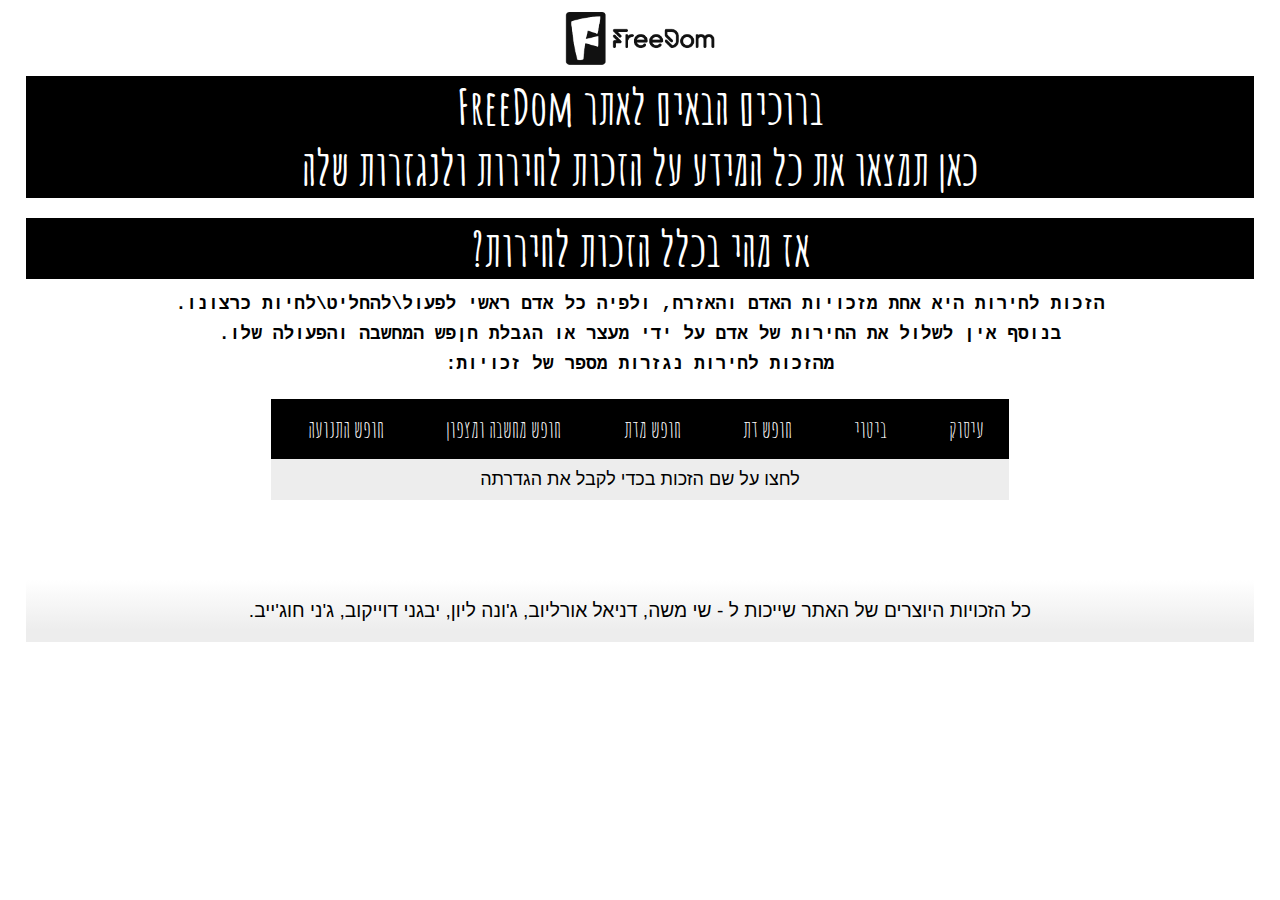
==== index.html @ c2d64393 "Add files via upload" ====
<!DOCTYPE html>
<html lang="en">
<head>
    <meta charset="UTF-8">
    <meta http-equiv="X-UA-Compatible" content="IE=edge">
    <link rel="stylesheet" href="./css.css">
    <meta name="viewport" content="width=device-width, initial-scale=1.0">
    <title>הזכות לחירות</title>
</head>
<body>
    <header>
        <nav>
            <ul class="ul_header">
                <img src="./images/logo.png" style="width:150px;" alt="">
            </ul>
        </nav>
    </header>


    <main>
        <section style="display: flex; width: 100%; flex-direction: column; align-items: center;">
            <h1>ברוכים הבאים לאתר FreeDom  <br>כאן תמצאו את כל המידע על הזכות לחירות ולנגזרות שלה <br></h1>
            <h2>אז מהי בכלל הזכות לחירות?</h2>
            <p class="definition">הזכות לחירות היא אחת מזכויות האדם והאזרח, ולפיה כל אדם ראשי לפעול\להחליט\לחיות כרצונו. <br>  בנוסף אין לשלול את החירות של אדם על ידי מעצר או הגבלת חןפש המחשבה והפעולה שלו.  <br> מהזכות לחירות נגזרות מספר של זכויות:</p>
            <div class="rights_collection_flexed">

                <ul class="ul_rights">
                    <li class="right" onclick="work()">עיסוק</li>
                    <li class="right" onclick="Bitoy()">ביטוי</li>
                    <li class="right" onclick="dat()">חופש דת</li>
                    <li class="right" onclick="medat()">חופש מדת</li>
                    <li class="right" onclick="mahashva()">חופש מחשבה ומצפון</li>
                    <li class="right" onclick="tnoa()">חופש התנועה</li>

                </ul>

                <p class="right_definition" id="def">לחצו על שם הזכות בכדי לקבל את הגדרתה</p>

            </div>
        </section>
    </main>



    <div class="footer">
        <p style="text-align: center;">כל הזכויות היוצרים של האתר שייכות ל - שי משה, דניאל אורליוב, ג'ונה ליון, יבגני דוייקוב, ג'ני חוג'ייב.</p>
    </div>


    <script>
        const def = document.getElementById("def");
        function work() {
            def.innerHTML = "הזכות לעיסוק - לכל אדם הזכות לעבוד בכל מקצוע לבחירתו,  בכפוף להכשרה או רשיון למשל- רשיון רופא, רשיון טייס .  <a class='more_info' href='./work.html'>למידע נוסף לחץ כאן</a>";
        }
        function Bitoy() {
            def.innerHTML = "לכל אדם הזכות לבטא ולהפיץ את עמדותיו בכל דרך שיבחר ובאופן גלוי.  זכות זו מוגבלת כיוון שלא ניתן לפרסם כל דבר העולה על רוחנו. למשל: סודות מדינה, פגיעה בשמו של אדם אחר ועוד.... <a class='more_info' href='bitoy.html'>לעוד מידע לחצו כאן</a>"
        }
        function dat() {
            def.innerHTML = "לכל אדם הזכות להחזיק בכל אמונה, להשתייך לכל קבוצה דתית, לקיים כל טקס מנהג או פולחן. <a class='more_info' href='dat.html'>לעוד מידע לחצו כאן</a>"
        }
        function medat() {
            def.innerHTML = "לכל אדם הזכות שלא להחזיק בכל אמונה, שלא להשתייך לכל קבוצה דתית, לא לסבול מכפייה או הטפה דתית לא לקיים כל טקס מנהג או פולחן דתי בניגוד לרצונו. <a class='more_info' href='./medat.html'>לעוד מידע לחצו כאן</a>"
        }
        function mahashva() {
            def.innerHTML = "לכל אדם יש את הזכות להחזיר בכל דעה בכל נושא בכל תחום לפי החירתו. לכל אדם יש את הזכות לפעול בהתאם למצפונו או לא לפעול לפיו. <a class='more_info' href='https://www.youtube.com/watch?v=PaKzHt7AF2k' target='_blank'>לסרטון בנושא לחץ כאן</a>"
        }
        function tnoa() {
            def.innerHTML = "לכל אדם הזכות לנוע ולהימצא בכל מקום שיבחר. לאזרחי המדינה יש את הזכות להיכנס ולצאת ממנה כרצונם.<br> בכל מקרה של כליאה, צו עיקוב יציאה מהארץ, איסור כניסה למקומות מסויימים - יש פגיעה בחופש התנועה. <a class='more_info' href='tnoa.html'>לעוד מידע לחצו כאן</a>"
        }
    </script>
</body>
</html>
---- css.css ----
@import url('https://fonts.googleapis.com/css2?family=Amatic+SC:wght@400;700&display=swap%27');
* {
    padding: 0;
    margin: 0;
    box-sizing: border-box;
    font-family: 'Amatic SC', cursive;
}
body {
    width: 100%;
    height: 100vh;
    background-color: white;
    direction: rtl;
    padding: 0px 2%;
    position: relative;
}
header {
    width: 100%;
    height: fit-content;
    padding: 10px 0px;
    display: flex;
    justify-content: center;
}
header > nav {
    width: 100%;
    height: 100%;
}
.ul_header {
    width: 100%;
    height: 100%;
    display: flex;
    flex-direction: row-reverse;
    align-items: center;
    justify-content: center;
}
h1 {
    width: 100%;
    background-color: black;
    font-size: xxx-large;
    text-align: center;
    font-weight: bold;
    margin-bottom: 20px;
    color: white;
}
h2 {
    width: 100%;
    font-size: xxx-large;
    text-align: center;
    background-color: black;
    color: white;
}
.definition {
    font-size: large;
    font-family: 'Courier New', Courier, monospace;
    font-weight: bold;
    text-align: center;
    line-height: 30px;
    padding: 10px 0px;
}
.rights_collection_flexed {
    max-width: 99%;
    min-width: 60%;

    height: fit-content;
    background: #ededed;
    display: flex;
    flex-direction: column;
    align-items: center;
    position: relative;
    top: 10px;
}
.ul_rights {
    width: 100%;
    display: grid;
    grid-template-columns: repeat(6, auto);
    background-color: black;
    position: relative;
}
.right {
    list-style: none;
    padding: 15px 25px;
    color: white;
    font-size: x-large;
    cursor: pointer;
}
.right:hover {
    background: #adadad;
    color: black;
}
.right_definition, .more_info {
    position: relative;
    font-family: 'Gill Sans', 'Gill Sans MT', Calibri, 'Trebuchet MS', sans-serif;
    font-size: large;
    padding: 10px;
    color: black;
    text-align: center;
}
.more_info {
    display: block;
    text-align: center;
    cursor: pointer;
    color: RGB(5, 99, 193);
    text-decoration: none;
}
.footer {
    width: 100%;
    position: relative;
    top: 90px;
    padding: 20px 0px;
    background: linear-gradient(white, #ededed 80%);
    color: black;
    display: grid;
    place-items: center;
    font-size: larger;
}
.footer > p {
    font-family:'Franklin Gothic Medium', 'Arial Narrow', Arial, sans-serif;
}
.hurt_in_right_wraper {
    min-width: 100%;
    height: fit-content;
    background: #ededed;
    padding: 20px 8.5%;
}
.hurt_in_right {
    font-size: large;
    text-align: center;
    font-family: 'Gill Sans', 'Gill Sans MT', Calibri, 'Trebuchet MS', sans-serif;
    line-height: 25px;
}

@media only screen and (max-width: 650px) {
    .ul_rights {
        grid-template-columns: repeat(3, auto);
    }
}
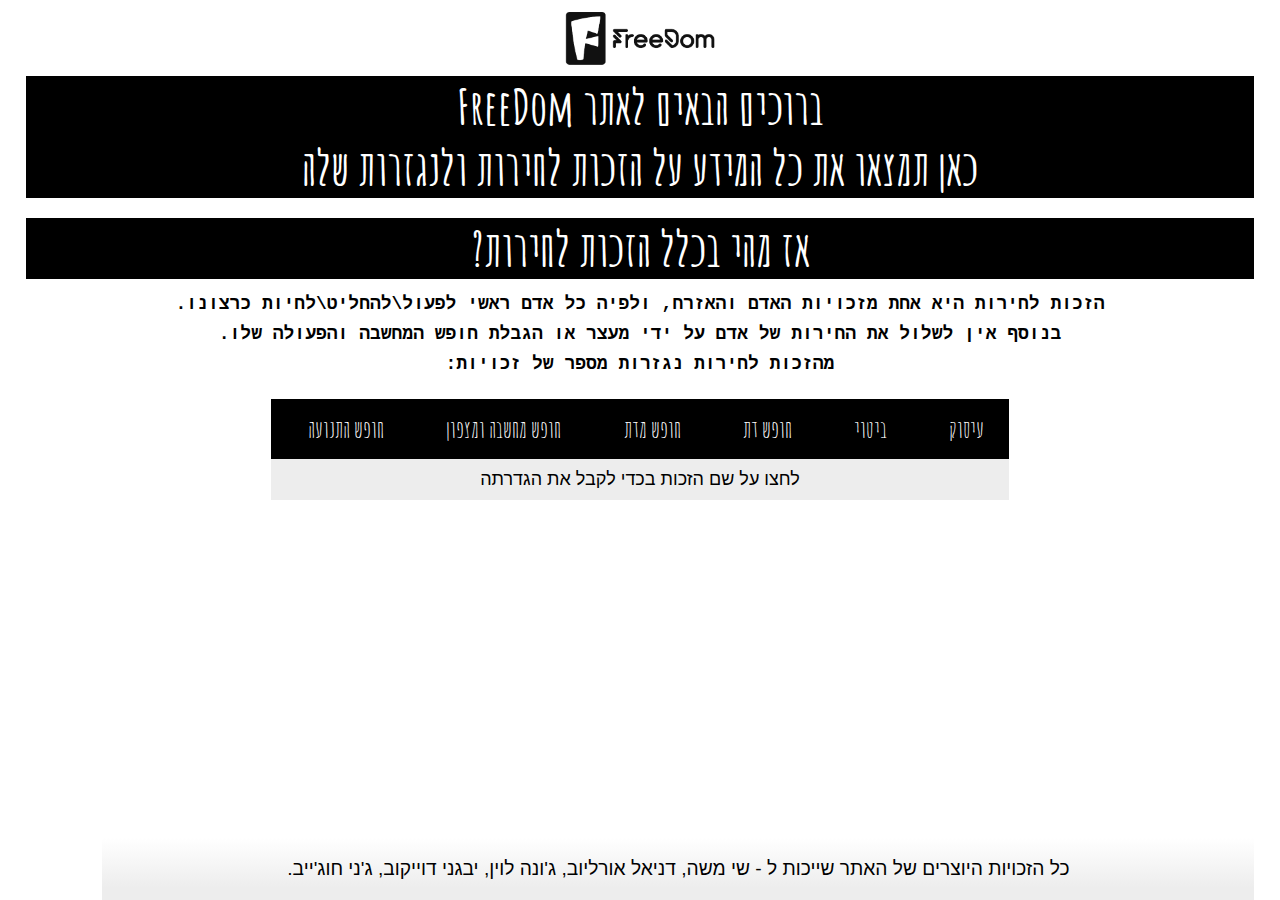
==== commit e54747d0: "Update index.html" ====
--- a/index.html
+++ b/index.html
@@ -21,7 +21,7 @@
         <section style="display: flex; width: 100%; flex-direction: column; align-items: center;">
             <h1>ברוכים הבאים לאתר FreeDom  <br>כאן תמצאו את כל המידע על הזכות לחירות ולנגזרות שלה <br></h1>
             <h2>אז מהי בכלל הזכות לחירות?</h2>
-            <p class="definition">הזכות לחירות היא אחת מזכויות האדם והאזרח, ולפיה כל אדם ראשי לפעול\להחליט\לחיות כרצונו. <br>  בנוסף אין לשלול את החירות של אדם על ידי מעצר או הגבלת חןפש המחשבה והפעולה שלו.  <br> מהזכות לחירות נגזרות מספר של זכויות:</p>
+            <p class="definition">הזכות לחירות היא אחת מזכויות האדם והאזרח, ולפיה כל אדם ראשי לפעול\להחליט\לחיות כרצונו. <br>  בנוסף אין לשלול את החירות של אדם על ידי מעצר או הגבלת חופש המחשבה והפעולה שלו.  <br> מהזכות לחירות נגזרות מספר של זכויות:</p>
             <div class="rights_collection_flexed">
 
                 <ul class="ul_rights">
@@ -43,7 +43,7 @@
 
 
     <div class="footer">
-        <p style="text-align: center;">כל הזכויות היוצרים של האתר שייכות ל - שי משה, דניאל אורליוב, ג'ונה ליון, יבגני דוייקוב, ג'ני חוג'ייב.</p>
+        <p style="text-align: center;">כל הזכויות היוצרים של האתר שייכות ל - שי משה, דניאל אורליוב, ג'ונה לוין, יבגני דוייקוב, ג'ני חוג'ייב.</p>
     </div>
 
 
@@ -69,4 +69,4 @@
         }
     </script>
 </body>
-</html>+</html>
--- a/css.css
+++ b/css.css
@@ -102,9 +102,9 @@
     text-decoration: none;
 }
 .footer {
-    width: 100%;
-    position: relative;
-    top: 90px;
+    width: 90%;
+    position: absolute;
+    bottom: 0px;
     padding: 20px 0px;
     background: linear-gradient(white, #ededed 80%);
     color: black;
@@ -132,4 +132,4 @@
     .ul_rights {
         grid-template-columns: repeat(3, auto);
     }
-}+}
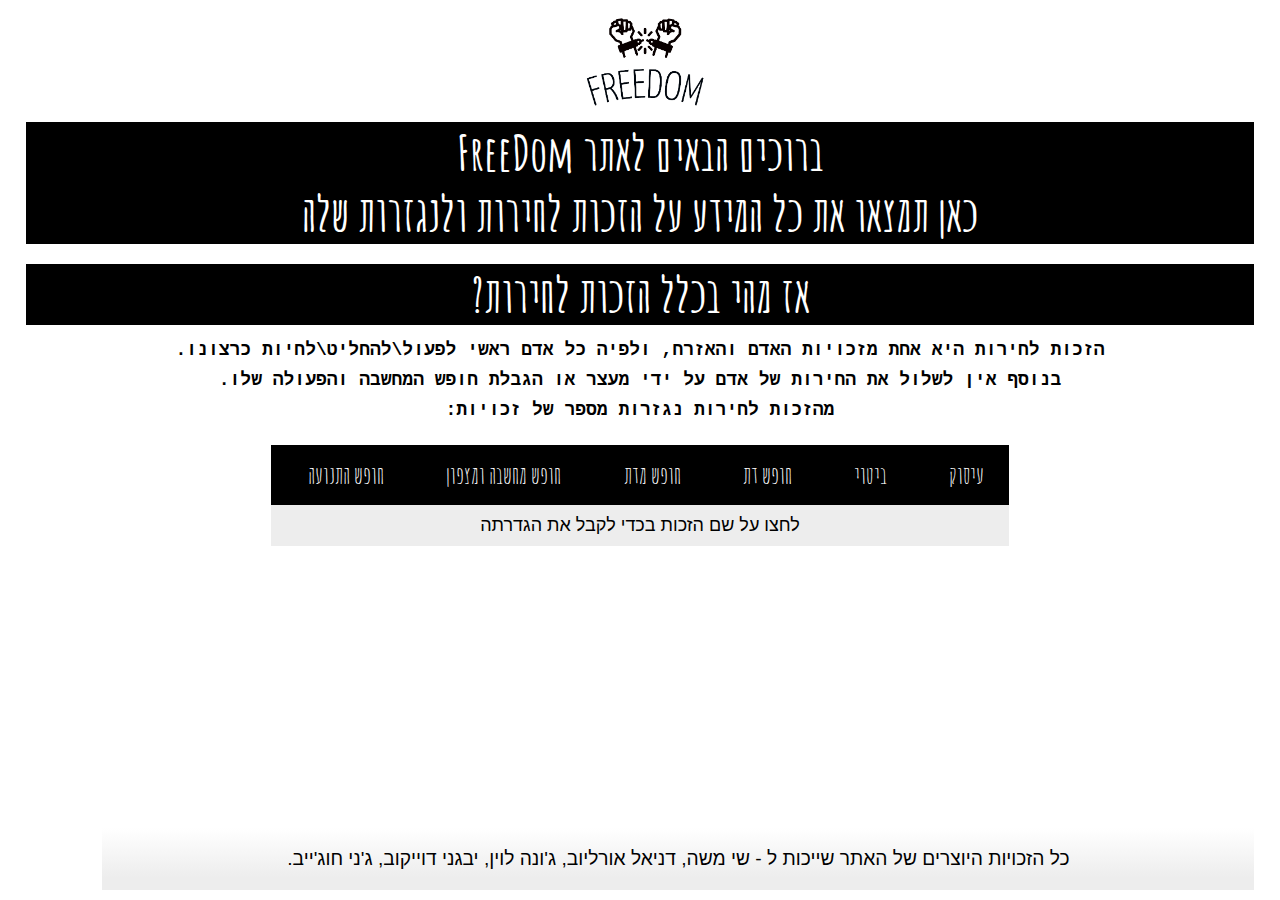
==== commit a63c1d72: "Update index.html" ====
--- a/index.html
+++ b/index.html
@@ -11,7 +11,7 @@
     <header>
         <nav>
             <ul class="ul_header">
-                <img src="./images/logo.png" style="width:150px;" alt="">
+                <img src="./images/logo2-removebg-preview.png" style="width:150px;" alt="">
             </ul>
         </nav>
     </header>
--- a/css.css
+++ b/css.css
@@ -104,7 +104,7 @@
 .footer {
     width: 90%;
     position: absolute;
-    bottom: 0px;
+    bottom: 10px;
     padding: 20px 0px;
     background: linear-gradient(white, #ededed 80%);
     color: black;
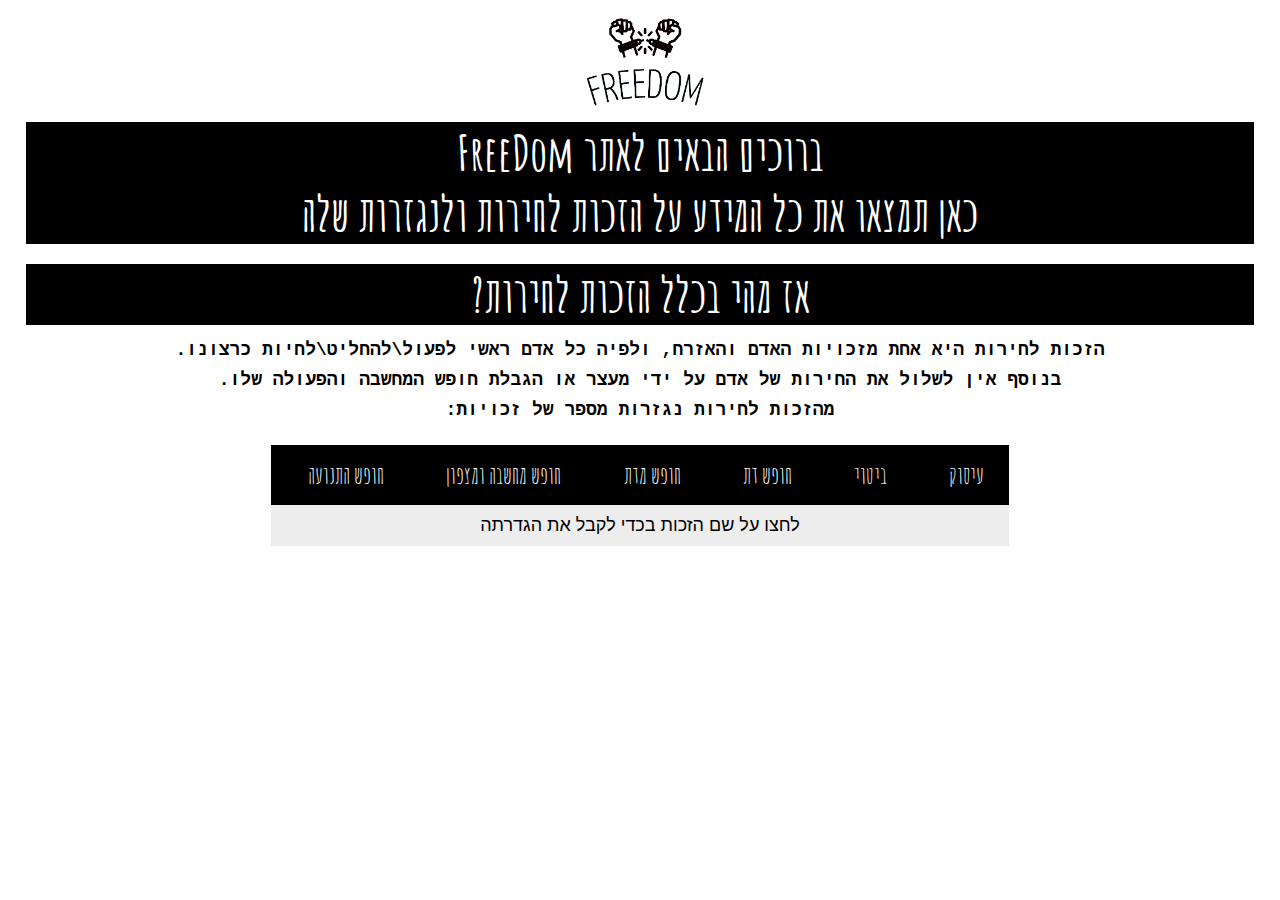
==== commit 23a12560: "Update index.html" ====
--- a/index.html
+++ b/index.html
@@ -42,10 +42,6 @@
 
 
 
-    <div class="footer">
-        <p style="text-align: center;">כל הזכויות היוצרים של האתר שייכות ל - שי משה, דניאל אורליוב, ג'ונה לוין, יבגני דוייקוב, ג'ני חוג'ייב.</p>
-    </div>
-
 
     <script>
         const def = document.getElementById("def");
